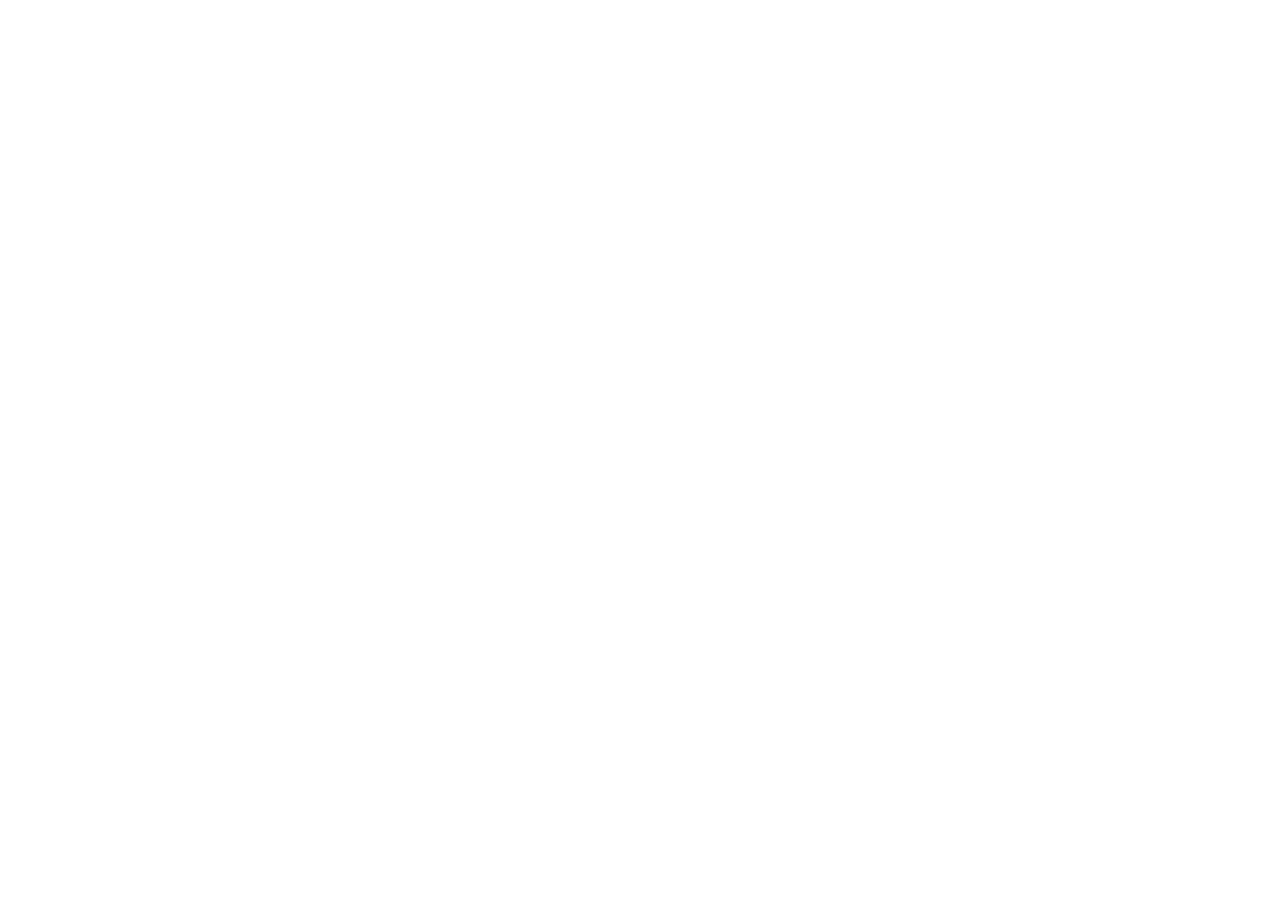
==== Trial.html @ fecaa0e8 "First push" ====
<!DOCTYPE html>
<html lang="en">
  <head>
    <meta charset="UTF-8" />
    <meta name="viewport" content="width=device-width, initial-scale=1.0" />
    <title>Document</title>
    <link rel="stylesheet" href="./CSS Files/27June.css" />
    <link rel="preconnect" href="https://fonts.googleapis.com" />
    <link rel="preconnect" href="https://fonts.gstatic.com" crossorigin />
    <link
      href="https://fonts.googleapis.com/css2?family=Playwrite+US+Modern:wght@100..400&display=swap"
      rel="stylesheet"
    />
    <style>
      .chacha {
        color: brown;
      }
      .chachi {
        color: pink;
      }
    </style>
  </head>
  <body>
    <!-- <div id="main">
      <h1 id="head1">Hello</h1>
      <h1 class="head2">Hello</h1>
      <h1 class="head2">Testing Shastra</h1>
      <div class="random"></div>
      <h1 class="chacha head1">Hello Uncle</h1>
      <h1 class="chachi">Hello Aunty</h1>
      <h1 class="chachi" style="color: aquamarine">Shehenshah</h1>
    </div> -->
  </body>
</html>
---- CSS Files/27June.css ----
* {
  margin: 0;
  padding: 0;
  font-family: Gilroy Light;
  box-sizing: border-box;
  color: aquamarine;
}
html,
body {
  height: 100%;
  width: 100%;
}

h1 {
  color: rgb(20, 244, 169);
}
#main {
  height: 100vh;
  width: 100%;
  background-color: rgb(44, 43, 43);
}

.myFont {
  font-family: "Playwrite US Modern", cursive;
  font-optical-sizing: auto;
  font-weight: 100;
  font-style: normal;
}
#head1 {
  color: rgb(224, 133, 22);
}
.head2 {
  color: cadetblue;
}
.random {
  background-color: #e99d9d;
  height: 300px;
  width: 300px;
}
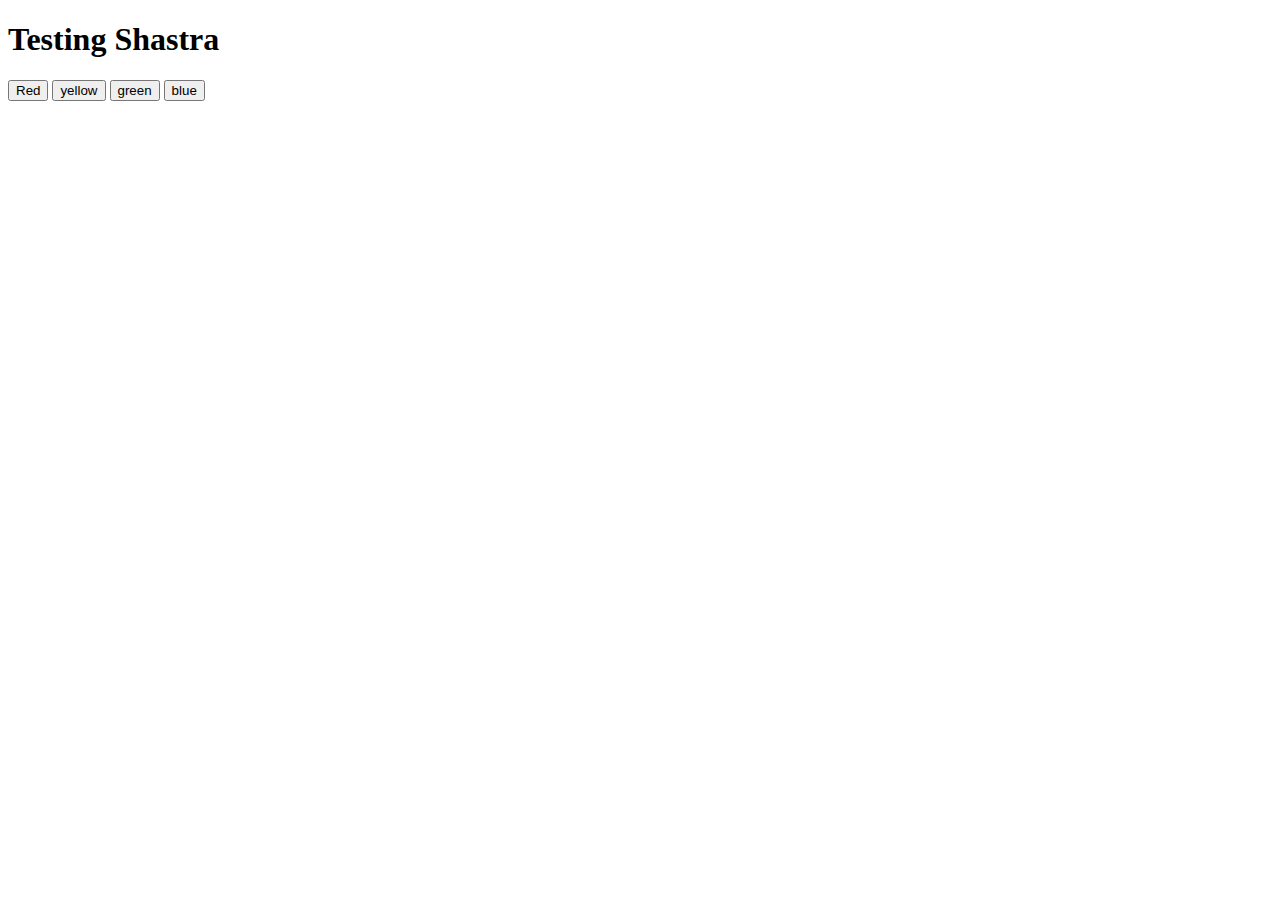
==== commit 8d5f38f1: "push" ====
--- a/Trial.html
+++ b/Trial.html
@@ -4,31 +4,18 @@
     <meta charset="UTF-8" />
     <meta name="viewport" content="width=device-width, initial-scale=1.0" />
     <title>Document</title>
-    <link rel="stylesheet" href="./CSS Files/27June.css" />
-    <link rel="preconnect" href="https://fonts.googleapis.com" />
-    <link rel="preconnect" href="https://fonts.gstatic.com" crossorigin />
-    <link
-      href="https://fonts.googleapis.com/css2?family=Playwrite+US+Modern:wght@100..400&display=swap"
-      rel="stylesheet"
-    />
-    <style>
-      .chacha {
-        color: brown;
-      }
-      .chachi {
-        color: pink;
-      }
-    </style>
   </head>
   <body>
-    <!-- <div id="main">
-      <h1 id="head1">Hello</h1>
-      <h1 class="head2">Hello</h1>
-      <h1 class="head2">Testing Shastra</h1>
-      <div class="random"></div>
-      <h1 class="chacha head1">Hello Uncle</h1>
-      <h1 class="chachi">Hello Aunty</h1>
-      <h1 class="chachi" style="color: aquamarine">Shehenshah</h1>
-    </div> -->
+    <h1 id="myelement">Testing Shastra</h1>
+    <button onclick="red()">Red</button>
+    <button onclick="yellow()">yellow</button>
+    <button onclick="green()">green</button>
+    <button onclick="blue()">blue</button>
+    <!-- <button onmouseover="add(10,20)">ADD</button> -->
+    <!-- <script src="./Javascript/24July.js"></script> -->
+    <!-- <script src="./Javascript/25July.js"></script> -->
+    <!-- <script src="./Javascript/31July.js"></script> -->
+    <script src="./Javascript/01Aug.js"></script>
+    <script></script>
   </body>
 </html>
